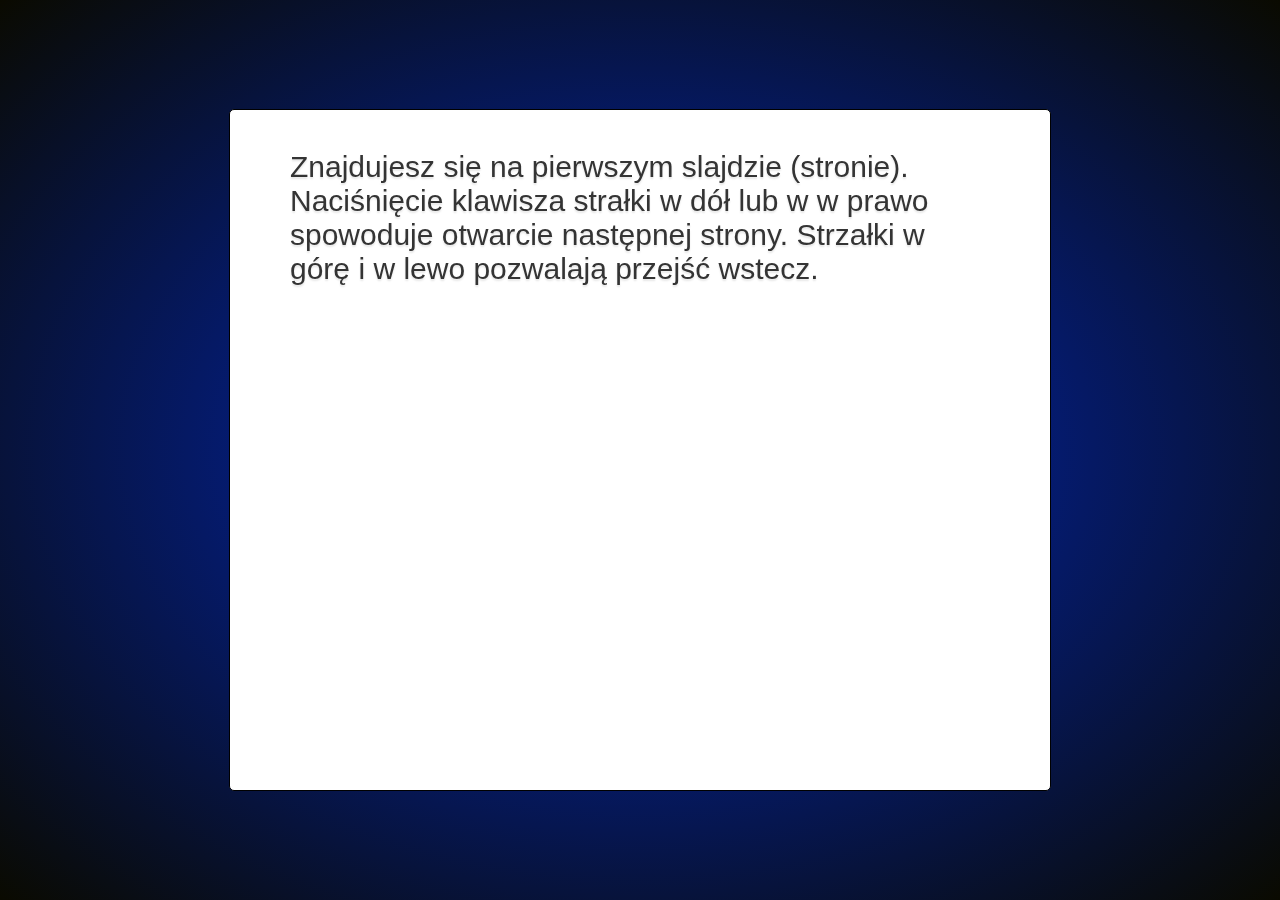
==== 2 fikcja interaktywna/index.html @ e842ef55 "second project in progress" ====
<!doctype html>
<html>
<head>
	<meta charset="utf-8" />
	<title>Fikcja interaktywna</title>
	<link rel="stylesheet" type="text/css" href="main.css">
</head>
<body>
	<div id="impress">
		<div id="1" class="step slide">
			<q>
				Znajdujesz się na pierwszym slajdzie (stronie). Naciśnięcie klawisza strałki w dół lub w w prawo spowoduje otwarcie następnej strony. Strzałki w górę i w lewo pozwalają przejść wstecz.
			</q>
		</div>
		<div id="2" class="step slide">
			<q>
				Do kolejnej strony można też przejść naciskając spację.
			</q>
		</div>
		<div id="3" class="step slide">
			<q>
				Znajdujesz się na ostatniej stronie. Naciśnięcie klawisza strzałki w prawo spowoduje przejście na początek.
			</q>
		</div>
	</div>

	<script type="text/javascript" src="impress.js"></script>
	<script type="text/javascript">
		impress().init();
	</script>
</body>
</html>
---- 2 fikcja interaktywna/main.css ----
html, body, div, span, applet, object, iframe,
h1, h2, h3, h4, h5, h6,  p, blockquote, pre,
a, abbr, acronym, address, big, cite, code,
del, dfn, em, img, ins, kbd, q, s, samp,
small, strike, strong, sub, sup, tt, var,
b, u, i, center,
dl, dt, dd, ol, ul, li,
fieldset, form, label, legend,
table, caption, tbody, tfoot, thead, tr, th, td,
article, aside, canvas, details, embed,
figure, figcaption, footer, header, hgroup,
menu, nav, output, ruby, section, summary,
time, mark, audio, video {
	margin: 0;
	padding: 0;
	border: 0;
	font-size: 100%;
	font: inherit;
	vertical-align: baseline;
}

blockquote, q {
	quotes: none;
}

article, aside, details, figcaption, figure,
footer, header, hgroup, menu, nav, section {
	display: block;
}

ol, ul {
	list-style: none;
}

table {
	border-collapse: collapse;
	border-spacing: 0;
}

b, strong { font-weight: bold; }
i, em { font-style: italic; }
/* koniec resetu */

body {
	background:  -webkit-gradient(radial, 50% 50%, 0, 50% 50%, 500, from(rgb(0, 40, 200)), to(rgb(10, 10, 0)));
	background: -webkit-radial-gradient(rgb(0, 40, 200), rgb(10, 10, 0));
	background: -moz-radial-gradient(rgb(0, 40, 200), rgb(10, 10, 0));
	background: -ms-radial-gradient(rgb(0, 40, 200), rgb(10, 10, 0));
	background: -o-radial-gradient(rgb(0, 40, 200), rgb(10, 10, 0));	
	background: radial-gradient(rgb(0, 40, 200), rgb(10, 10, 0));
}

.impress-enabled .step {
	margin: 0;
	opacity: 0.0;
	-webkit-transition: opacity 1s;
	-moz-transition: opacity 1s;
	-ms-transition: opacity 1s;
	-o-transition: opacity 1s;
	transition: opacity 1s;
}

.impress-enabled .step.active { opacity: 1 }

.slide {
	display: block;
	width: 700px;
	height: 600px;
	padding: 40px 60px;
	background-color: white;
	border: 1px solid rgba(0, 0, 0, 3);
	color: rgb(52, 52, 52);
	text-shadow: 0 2px 2px rgba(0, 0, 0, .1);
	border-radius: 5px;
	font-family: 'Open Sans', Arial, sans-serif;
	font-size: 30px;
}
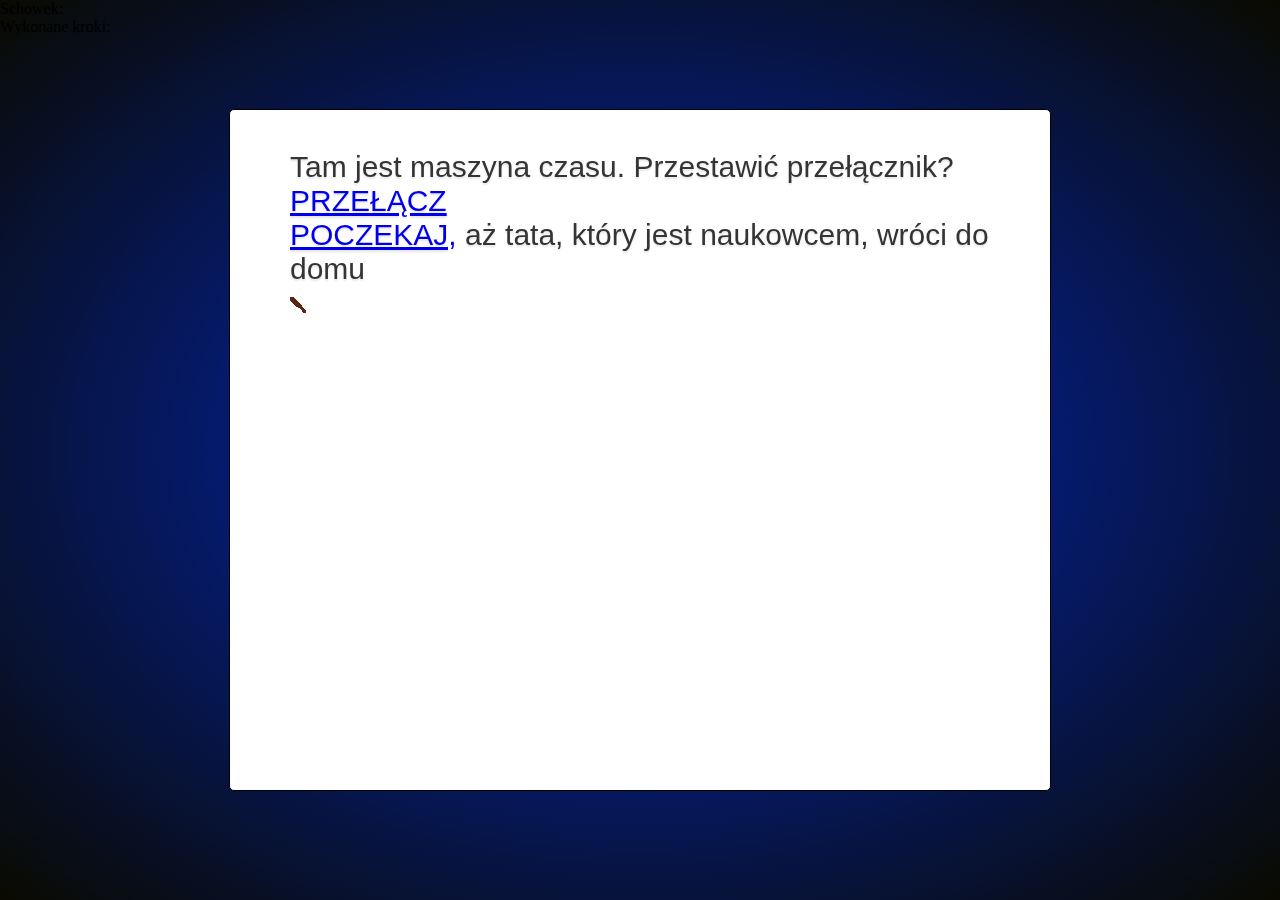
==== commit dad77630: "dramatic ending, refactor" ====
--- a/2 fikcja interaktywna/index.html
+++ b/2 fikcja interaktywna/index.html
@@ -6,21 +6,56 @@
 	<link rel="stylesheet" type="text/css" href="main.css">
 </head>
 <body>
+	<div id="player_inventory">
+		<span class="item-container">
+			<h3>Schowek:</h3>
+		</span>
+		<div class="inventory-box empty"></div>
+		<div class="inventory-box empty"></div>
+		<div class="inventory-box empty"></div>
+	</div>
+	<div>
+		<h3>Wykonane kroki:</h3>
+		<ul id="steps"></ul>
+	</div>
 	<div id="impress">
-		<div id="1" class="step slide">
-			<q>
-				Znajdujesz się na pierwszym slajdzie (stronie). Naciśnięcie klawisza strałki w dół lub w w prawo spowoduje otwarcie następnej strony. Strzałki w górę i w lewo pozwalają przejść wstecz.
-			</q>
+		<div id="slide1" class="step slide">
+			<div class="slide-text">
+				<p>Tam jest maszyna czasu. Przestawić przełącznik?</p>
+				<p><a href="#slide2">PRZEŁĄCZ</a></p>
+				<p><a href="#slide3">POCZEKAJ,</a> aż tata, który jest naukowcem, wróci do domu</p>
+				<div class="event-text"></div>
+			</div>
+
+			<div class="menu item-container">
+				<div class="inventory-box">
+					<img src="bat.png" alt="bat" class="item" id="bat">
+				</div>
+			</div>
 		</div>
-		<div id="2" class="step slide">
-			<q>
-				Do kolejnej strony można też przejść naciskając spację.
-			</q>
+		<div id="slide2" class="step slide" data-x="1500">
+			<div class="slide-text">
+				<p>A niech to. Dinozaur. Ciekawe, czy można go czymś walnąć...</p>
+				<div class="event-text"></div>
+			</div>
+			<div class="menu">
+				<div class="inventory-box">
+					<img src="dino.png" alt="dino" class="item" id="dino">
+				</div>
 		</div>
-		<div id="3" class="step slide">
-			<q>
-				Znajdujesz się na ostatniej stronie. Naciśnięcie klawisza strzałki w prawo spowoduje przejście na początek.
-			</q>
+		<div id="slide3" class="step slide" data-x="-1500">
+			<div class="slide-text">
+				<p>Poobijałeś się troch, aż w końcu Twój tata wrócił do domu.</p>
+				<p>Pomógł Ci odrobić pracę domową.</p>
+				<p>Było całkiem fajnie, ale nie aż tak.</p>
+				<div class="event-text"></div>
+			</div>
+			<div class="menu">
+				<a href="#"
+					onclick="location = window.location.pathname; return false;">
+					ZACZNIJ OD NOWA
+				</a>
+			</div>
 		</div>
 	</div>
 
@@ -28,5 +63,9 @@
 	<script type="text/javascript">
 		impress().init();
 	</script>
+	<script type="text/javascript" src="jquery-1.4.1.min.js"></script>
+	<script type="text/javascript" src="jquery.raptorize.1.0.js"></script>
+	<script type="text/javascript" src="game.js"></script>
+	<script type="text/javascript" src="dragDrop.js"></script>
 </body>
 </html>